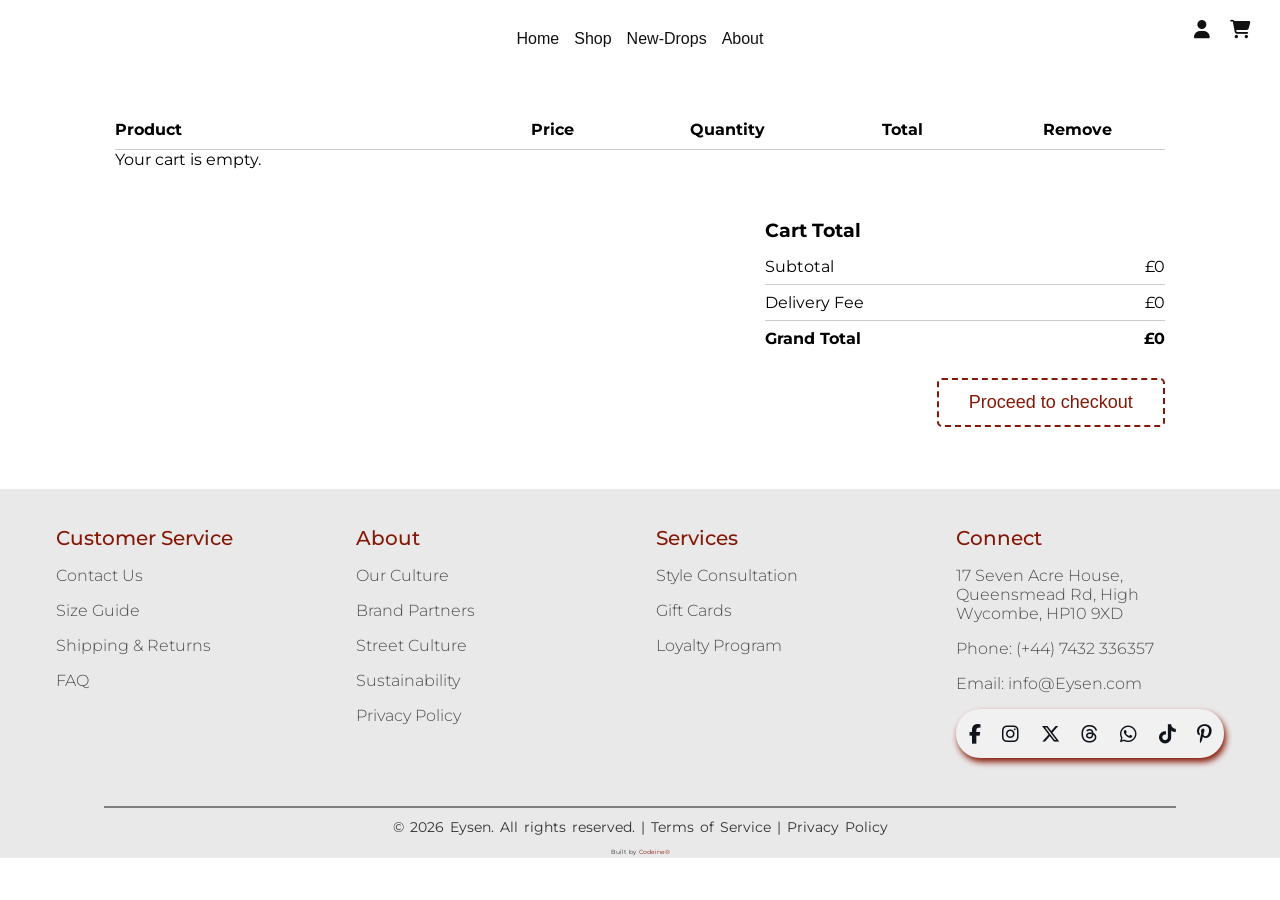
==== cart.html @ 0b16ee99 "Add files via upload" ====
<!DOCTYPE html>
<html lang="en">
<head>
    <meta charset="UTF-8">
    <meta name="viewport" content="width=device-width, initial-scale=1.0">
    <link rel="stylesheet" href="styles.css">
    <link rel="stylesheet" href="https://unpkg.com/aos@next/dist/aos.css" />
    <link rel="stylesheet" href="https://cdnjs.cloudflare.com/ajax/libs/font-awesome/6.5.0/css/all.min.css">
    <title>Cart</title>
</head>
<body>
    <header>

        <nav class="link">
            <ul>
                <li><a href="index.html">Home</a></li>
                <li><a href="index.html#product">Shop</a></li>
                <li><a href="#">New-drops</a></li>
                <li><a href="#">About</a></li>
                
            </ul>
        </nav>

        <nav class="icons">
            <ul>
                <li>
                    <a href="cart.html">
                        <i class="fa-solid fa-cart-shopping"></i>
                        <span class="cart-item-count"></span>
                    </a>
                </li>                
                <li><a href="login.html"><i class="fa-solid fa-user"></i></a></li>
            </ul>
        </nav>
    </header>

    <div class="cart">
        <div class="cart-header">
            <span>Product</span>
            <span>Price</span>
            <span>Quantity</span>
            <span>Total</span>
            <span>Remove</span>
        </div>

        <div class="cart-items">
             <div class="cart-item"> 
                <!-- <div class="product">
                    <img src="images/product1_green_1.jpg">
                    <div class="item-detail">
                        <p>Men Casual Round Neck T-shirt</p>
                        <div class="size-color-box">
                            <span class="size">L</span>
                            <span class="color">Green</span>
                        </div>
                    </div>
                </div> 
                <span class="price">£200</span>
                <div class="quantity"><input type="number" value="1"></div>
                <span class="total-price">£200</span>
                <button class="remove"><i class="fa-solid fa-xmark"></i></button> -->
            </div> 
        </div>

        <div class="cart-total">
            <h3>Cart Total</h3>
            <p>Subtotal <span class="subtotal">£0</span></p>
            <p>Delivery Fee <span class="delivery-fee">£0</span></p>
            <p>Grand Total <span class="grand-total">£0</span></p>
            <button class="btn">Proceed to checkout</button>
        </div>
    </div>

    <footer>
        <div class="footer-grid">
            <div class="footer-links">
                <h3>Customer Service</h3>
                <ul>
                    <li><a href="#">Contact Us</a></li>
                    <li><a href="#">Size Guide</a></li>
                    <li><a href="#">Shipping & Returns</a></li>
                    <li><a href="#"></a></li>
                    <li><a href="#">FAQ</a></li>
                    <li><a href="index.html"><img src="ESimg/logo.png" alt=""></a></li>
                </ul>
            </div>

            <div class="footer-links">
                <h3>About</h3>
                <ul>
                    <li><a href="#">Our Culture</a></li>
                    <li><a href="#">Brand Partners</a></li>
                    <li><a href="#">Street Culture</a></li>
                    <li><a href="#">Sustainability</a></li>
                    <li><a href="#">Privacy Policy</a></li>
                </ul>
            </div>

            <div class="footer-links">
                <h3>Services</h3>
                <ul>
                    <li><a href="#">Style Consultation</a></li>
                    <li><a href="#"></a></li>
                    <li><a href="#">Gift Cards</a></li>
                    <li><a href="#">Loyalty Program</a></li>
                    <li><a href="#"></a></li>
                </ul>
            </div>

            <div class="footer-links">
                <h3>Connect</h3>
                <ul>
                    <li><p>17 Seven Acre House, Queensmead Rd, High Wycombe, HP10 9XD</p></li>
                    <li><a href="tel:+447432336357">Phone: (+44) 7432 336357</a></li>
                    <li><a href="mailto:danielobenney@gmail.com">Email: info@Eysen.com</a></li>
                    <p class="social-icons">
                        <a href="https://facebook.com/Eysen" target="_blank"><i class="fa-brands fa-facebook-f"></i></a>
                        <a href="https://instagram.com/Eysen" target="_blank"><i class="fa-brands fa-instagram"></i></a>
                        <a href="https://x.com/Eysen" target="_blank"><i class="fa-brands fa-x-twitter"></i></a>
                        <a href="https://threads.com/Eysen" target="_blank"><i class="fa-brands fa-threads"></i></a>
                        <a href="https://wa.me/+447432336357" target="_blank"><i class="fa-brands fa-whatsapp"></i></a>
                        <a href="https://tiktok.com/Eysen" target="_blank"><i class="fa-brands fa-tiktok"></i></a>
                        <a href="https://pinterest.com/Eysen" target="_blank"><i class="fa-brands fa-pinterest-p"></i></a>
                    </p>
                </ul>
            </div>
        </div>

        <p id="copyright">&copy; 2026 Eysen. All rights reserved. &VerticalLine; <a href="">Terms of Service</a>  &VerticalLine; <a href="">Privacy Policy</a></p>
        <p id="ref">Built by <i class="brand-name">Codeine&reg;</i></p>

     </footer>
    <script src="script.js"></script>
</body>
</html>
---- styles.css ----
@import url('https://fonts.googleapis.com/css2?family=Bebas+Neue&family=Italiana&family=Montserrat:ital,wght@0,100..900;1,100..900&family=Orbitron:wght@400..900&family=Roboto:ital,wght@0,100..900;1,100..900&display=swap');

* {
  margin: 0;
  padding: 0;
  box-sizing: border-box;
}

html {
  scroll-behavior: smooth;
}

.brand-name {
  color: #851706;
  font-style: normal;
}

header {
  position: absolute; 
  top: 0;
  left: 0;
  width: 100%;
  /* backdrop-filter: blur(12px); 
  -webkit-backdrop-filter: blur(12px); */
  background: transparent; /* Ensures no solid color remains */
  z-index: 10; /* Keeps it above the image */
  display: flex;
  flex-direction: row;
  justify-content: space-between;
  align-items: center; 
  padding: 20px 30px;
  height: 60px;
  color: #111;
}

.link ul{
  position:absolute;
  left:50%;
  transform:translateX(-50%);
  list-style: none;
  display: flex;
  flex-direction: row;
  gap: 15px;
  justify-content: center;
  align-items: center;
  font-family: 'Poppins', sans-serif;
  color: inherit;
}

.link a {
  text-decoration: none;
  text-transform: capitalize;
  display: inline-block;
  color: inherit;
  cursor: pointer;
  font-weight: 400;
  font-size: 16px;
  font-weight: 300;
  transition: all 1s;

}

.link a:hover {
  transform: scale(1.1);
  color: #851706;
}

.icons ul {
  list-style: none;
  display: flex;
  flex-direction: row-reverse;
  justify-content: space-between;
  align-items: center;
  gap: 20px;
  font-size: 18px;
  cursor: pointer;
}

.icons ul li a {
  color: inherit;
  transition: all 0.8s ease;
}

.icons ul li a:hover {
  color: #851706;
}

.cart-item-count {
  position: absolute;
  top: 14px;
  right: 8px;
  width: 18px;
  height: 18px;
  background: #851706;
  color: #fff;
  border-radius: 50%;
  font-weight: 600;
  font-size: 10px;
  line-height: 20px;
  text-align: center;
}

.hero {
  background: url(ESimg/PO3.png);
  background-color: rgba(0, 0, 0, 0.2);
  background-blend-mode: darken;
  height: 130vh;
  background-size: cover;
  background-position: center;
  font-family: 'Clash Display', sans-serif;
  padding: 0 30px;
}

.hero .logo {
  position: absolute;
  top: 20%;
  left: 10%;
  transform: translate(-50%, -50%);
  text-align: center;
  height: 50px;
}

.hero img {
  position: absolute;
  top: 80%;
  transform: translate(-50%, -50%);
  width: 200px;
  color: #fff;
}

.hero h3 {
  position: absolute;
  top: 95%;
  left: 50%;
  transform: translate(-50%, -50%);
  color: #f5f5f5;
  font-size: 30px;
  font-weight: 300;
}

.hero p {
  position: relative;
  top: 45%;
  width: 420px;
  font-size: 24px;
  font-weight: 400;
  color: #000;
  line-height: 1.05;
  text-align: left;
}

.hero-btn {
  position: relative;
  top: 50%;
  width: fit-content;
  font-size: 22px;
  font-weight: 400;
  display: inline-block;
  background-color: transparent;
  color: #000;
  cursor: pointer;
  border: 2px solid #000;
  border-radius: 5px;
  padding: 8px;
  transition: transform 2.5s ease; 
  text-decoration: none;
}

.hero-btn:hover {
  transform: scale(1.05);
  border: 2px solid #851706;
}

.hero-btn:active {
  color: #fff;
}

.collection {
  background-color: #E9E8E8;
  font-family: 'Montserrat', sans-serif;
  padding: 40px 0;
}

.collection h2 {
  font-size: 40px;
  font-weight: 250;
  color: #111;
  text-align: center;
  padding: 40px 0 0;
  
}

.collection h3 {
  font-size: 24px;
  font-weight: 200; 
  color: #333;
  text-align: center;
  padding: 20px 0;
}

.container {
  max-width: 100%;
  margin: 0 20px;
  overflow: auto;
  padding: 0 50px;
}

.card {
  display: flex;
  flex-direction: row;
  margin-bottom: 2rem;
  background-color: #f5f5f5;
  box-shadow: 5px 10px 15px rgba(255, 255, 255, 0.2);
  border-radius: 10px;
  padding: 10px;
}

.card img {
  height: 420px;
  width: 420px;
  margin: 10px;
  object-fit: contain;
  border-radius: 10px;
  box-shadow: 4px 4px 6px rgba(0, 0, 0, 0.2);
}

.card:nth-child(even) img {
  order: 2;
}

.card-txt {
  display: flex;
  flex-direction: column;
  justify-content: space-around;
  padding: 5px 40px;
}

.card h4 {
  font-weight: 300;
  font-size: 30px;
  color: #444;
  padding: 0;
}

.card p {
  width: 75%;
  line-height: 1.5;
}

.card .card-btn {
  padding: 6px;
  border: 2px solid #851706;
  color: #fff;
  width: fit-content;
  border-radius: 5px;
  background-color: #851706;
  font-size: 18px;
  font-weight: 400;
  cursor: pointer;
}

.card .card-btn:hover {
  background-color: transparent;
  color: #851706;
  transform: translateX(5px);
  transition: all 0.8s ease-in-out;
}

.card-btn::after {
  background-color: transparent;
  color: #851706;
}

.product-collection {
  padding: 100px 9% 30px;
  font-family: 'Montserrat', sans-serif;
}

.product-collection h1 {
  font-size: 40px;
  font-weight: 250;
  color: #111;
  text-align: center;
  padding-bottom: 40px;
}

.product-collection .product-list {
  display: grid;
  grid-template-columns: repeat(auto-fit, minmax(250px, 1fr));
  gap: 20px;
}

.product-collection .img-box {
  display: flex;
  overflow: hidden;
  cursor: pointer;
  border-top-left-radius: 15px; 
  border-top-right-radius: 15px; 
 
}

.product-collection .img-box img {
  width: 100%;
  transition: 0.5s;
  height: 376.39px;
  object-fit: cover;
}

.product-collection .img-box:hover img {
  transform: scale(1.1);
}

.product-collection .title {
  width: 100%;
  font-size: 16px;
  font-weight: 400;
  margin-top: 10px;
}

.product-collection .price {
  display: block;
  font-weight: 500;
  margin-top: 8px;
}

.product-detail {
  display: grid;
  grid-template-columns: repeat(2, 1fr);
  gap: 40px;
  padding: 140px 9% 30px;
  font-family: 'Montserrat', sans-serif;
}

.product-detail .product-img {
  display: grid;
  grid-template-columns: 1fr 4fr;
  gap: 14px;
  height: 550px;
}

.product-detail .product-img img {
  display: block;
  width: 100%;
  height: 100%;
  object-fit: cover;
  border-radius: 10px;
}

.product-detail .thumbnail-list {
  display: flex;
  flex-direction: column;
  gap: 12px;
}

.product-detail .thumbnail-list img {
  height: calc(100% /4 - 9px);
  cursor: pointer;
} 

.product-detail .title {
  font-weight: 600;
  line-height: 1.5;
  font-size: 28px;
  margin-bottom: 6px;
}

.product-detail .rating i {
  color: #851706;
}

.product-detail .price {
  display: block;
  font-size: 25px;
  font-weight: 600;
  margin: 18px 0;
}

.product-detail .description {
  line-height: 1.2;
  margin-bottom: 12px;
}

.product-detail :is(size-selection, .color-selection) {
  margin: 20px 0;
}

.product-detail :is(size-selection p, .color-selection p) {
  margin-bottom: 10px;
}

.product-detail .size-options, .color-options {
  display: flex;
  gap: 12px;
}

.product-detail .size-options button {
  width: 45px;
  height: 45px;
  border: 2px solid transparent;
  cursor: pointer;
  background-color: #f5f5f5;
  border-radius: 5px;
}

.product-detail .color-options img {
  width: 85px;
  height: 85px;
  border: 2px solid transparent;
  border-radius: 10px;
  cursor: pointer;
}
.product-detail :is(.size-options .selected, .color-options .selected) {
  border-color: #851706;
}

.btn {
  padding: 12px 50px;
  background: transparent;
  border: 2px dashed #851706;
  color: #851706;
  border-radius: 5px;
  font-size: 18px;
  font-weight: 400;
  cursor: pointer;
  margin-bottom: 20px;
  transition: all;
}

.btn:hover {
  border: 2px solid #851706;
  transition-duration: 2s;
}

.btn:active {
  background: #851706;
  color: white;
  transition-duration: 0.5s;
}

.product-detail .product-policy {
  border-top: 1px solid #ddd;
  padding-top: 10px;
}

.product-detail .product-policy p {
  margin: 3px 0;
}

.cart {
  padding: 110px 9% 30px;
  font-family: 'Montserrat', sans-serif;
}

.cart-header {
  display: flex;
  padding: 10px 0; 
  font-weight: bold;
  border-bottom: 1px solid #ccc;
}

.cart-header span {
  flex: 1; 
  text-align: center;
}

.cart-header span:first-child {
  flex: 2;
  text-align: left;
}

.cart-item {
  display: flex;
  align-items: center; 
  padding: 15px 0; 
  border-bottom: 1px solid #ccc;
}

.cart-item .product {
  display: flex;
  align-items: center;
  flex: 2;
}

.cart-item img {
  width: 80px;
  margin-right: 15px;
  border-radius: 5px;
}

.cart-item .size-color-box {
  display: flex;
  align-items: center;
  gap: 10px;
  margin-top: 10px;
}

.cart-items .size {
  padding: 6px 12px;
  background: #f2f2f2;
  font-size: 14px;
  border-radius: 5px;
  outline: #851706 solid 1px;
}

.cart-item :is(.price, .quantity, .total-price) {
  flex: 1;
  text-align: center;
}

.cart-item .quantity input {
  width: 50px;
  padding: 5px;
  border: 1px solid #851706;
  border-radius: 5px;
  outline: none;
  text-align: center;
}

.cart-item .remove {
  background: transparent;
  border: none;
  flex: 1;
}

.cart-item .remove i {
  font-size: 20px;
  color: #851706;
  cursor: pointer;
}

.cart-total {
  width: 400px;
  margin: 50px 0 0 auto;
}

.cart-total h3 {
  margin-bottom: 15px;
}

.cart-total p {
  display: flex;
  justify-content: space-between;
}

.cart-total p:not(:last-of-type) {
  border-bottom: 1px solid #ccc;
  padding-bottom: 8px;
  margin-bottom: 8px;
}

.cart-total p:last-of-type {
  font-weight: bold;
}

.cart-total .btn {
  display: block;
  padding: 12px 30px;
  margin: 30px 0 0 auto;
}

.policy {
  font-family: 'Montserrat', sans-serif;
  background-color: #fff;
  padding: 20px 30px 40px;
}

.policy h2 {
  text-align: center;
  font-weight: 300;
  font-size: 40px;
}

.policy h3{
  text-align: center;
  font-weight: 300;
  font-size: 24px;
  margin: 8px 0;
}

.policy-container {
  display: grid;
  grid-template-columns: repeat(4, 1fr);
  gap: 20px;
  padding: 20px;
  font-family: 'Cabinet Grotesk', sans-serif;
}

.policy-card {
  display: flex;
  flex-direction: column;
  justify-content: center;
  align-items: center;
  background-color: #f9f9f944;
  padding: 40px 20px;
  border-radius: 12px;
  box-shadow: 4px 6px 10px rgba(225, 225, 225, 0.2);
  cursor: pointer;
}

.icon-container {
  display: flex;
  flex-direction: row;
  justify-content: center;
  align-items: center;
  background-color: #f5f5f5;
  height: 100px;
  width: 100px;
  font-size: 60px;
  padding: 10px;
  border-radius: 20px;
  cursor: pointer;
  transition: all .5s ease-in-out;
}

#delivery {
  transition: all 2s;
}

.policy-card:hover #delivery {
  transform: translateX(10px);
  color: #212163;
}

#refund {
  transition: all 2s;
}

.policy-card:hover #refund {
  transform: rotateX(180deg);
  color: #4e9b4e;
}

#payment {
  transition: transform 2s
}

.policy-card:hover #payment {
  transform: translate(2px, 4px) rotate(30deg) scale(1.02);
  color: #a16c2a;
}

#premium {
  transition: transform 2s
}

.policy-card:hover #premium {
  transform: rotateY(180deg);
  color: #b19916;
}

.policy-card:hover .icon-container{
  transform: scale(1.1);
}

.policy-card h4 {
  font-size: 22px;
  padding: 10px 0 0;
  font-weight: 400;
  text-align: center;
  color: #111;

}

.policy-card p {
  text-align: center;
  padding: 5px 0;
  font-size: 18px;
  font-weight: 300;
}

/* FOOTER */
footer {
  padding: 1.5rem 1.5rem 0 1.5rem;
  margin-top: 2rem;
  background-color: #EAE9E9;
  color: #333;
  font-family: 'Montserrat', sans-serif;
}

.footer-links ul li{
  list-style: none;
  opacity: 85%;
}

footer a {
  text-decoration: none;
  color: inherit;
}

.footer-grid {
  display: grid;
  grid-template-columns: repeat(4, 1fr);
  gap: 2rem;
  padding: 0 2rem;
  margin-bottom: 3rem;
}

.footer-links h3 {
  font-size: 1.25rem;
  font-weight: 500;
  padding: .8rem 0 1rem;
  color: #851706;
}

.footer-links li {
  margin-bottom: 1rem;
  font-weight: 300;
  font-size: 1rem;
  cursor: pointer;
  transition: all;
}

.footer-links li:hover {
  color: #851706;
  transform: scale(1.1);
  transition-duration: 1.2s;
}

.footer-links li a img {
  width: 120px;
}

.social-icons  {
  box-shadow: 2px 4px 6px #851706;
  display: flex;
  flex-direction: row;
  justify-content: space-between;
  font-size: 1.2rem;
  background-color: #F1F1F1;
  color: #0f141b;
  padding: .8rem;
  border-radius: 24px;
  text-align: center;
}

.social-icons a {
  transition: all;
  transition-duration: .8s;
}

.social-icons a:hover {
  transform: scale(1.2);
  color: #851706;
}

footer #copyright {
  margin: 0 5rem;
  padding: 10px;
  text-align: center;
  border-top: 2px solid grey;
  font-size: .895rem;
  word-spacing: 2px;
}

footer #ref {
  padding: 2px;
  text-align: center;
  font-size: 6px;
  word-spacing: 1px;
}

:root {
  --accent-color: #851706;
  --base-color: white;
  --text-color: #fff;
  --input-color: transparent;
}

.login-signup {
  /* min-height: 100vh; */
  text-align: center;
  font-family: 'Montserrat', sans-serif;
  background-image: url('ESimg/polkadot.png');
  background-size: cover;
  background-position: right;
}

.form-container {
  display: inline-block;
  backdrop-filter: blur(8px);  /* <- MAIN BLUR */
  -webkit-backdrop-filter: blur(8px);
  background-color: rgba(255, 255, 255, 0);
  padding: 10px;
  height: 90vh;
  width: max(30%, 350px);
  margin-top: 40px;
  border-radius: 25px;
  text-align: center;
}

.wrapper {
  color: white;
  box-sizing: border-box;
  border-radius: 0 20px 20px 0;
  display: flex;
  flex-direction: column;
  align-items: center;
  justify-content: center;
}

.wrapper h1 {
  font-size: 32px;
  font-weight: 300;
  color: var(--text-color);
}

form {
  width: min(400px, 100%);
  margin-top: 20px;
  margin-bottom: 50px;
  display: flex;
  flex-direction: column;
  align-items: center;
  gap: 10px;
}

form > div {
  width: 100%;
  display: flex;
  justify-content: center;
  padding-top: 10px;
}

form label {
  flex-shrink: 0;
  height: 50px;
  width: 50px;
  background-color: transparent;
  fill: var(--base-color);
  border-radius: 10px 0 0 10px;
  display: flex;
  justify-content: center;
  align-items: center;
  font-size: 16px;
  color: var(--accent-color);
}

form input {
  box-sizing: border-box;
  flex-grow: 1;
  min-width: 0;
  height: 50px;
  border-radius: 10px;
  border: 2px solid var(--input-color);
  border-left: none;
  border-right: none;
  background-color: var(--input-color);
  padding: 5px;
  color: var(--text-color);
  font-family: 'Montserrat', sans-serif;
  transition: 1000ms ease;
}

form input:focus{
  outline: none;
  border-color: var(--text-color);
  background-color: var(--input-color);
}

/* div:has(input:focus) > label{
  background-color: var(--text-color);
} */

form input::placeholder {
  color: var(--text-color);
  opacity: 1;
}

form button {
  margin-top: 10px;
  border: none;
  border-radius: 10px;
  padding: 5px 25px;
  font-size: 20px;
  cursor: pointer;
  color: var(--text-color);
  background-color: var(--accent-color);
  transition: 150ms ease;
}

form button:hover {
  background-color: var(--text-color);
  color: var(--accent-color);
}

form button:focus {
  outline: none;
  background-color: var(--text-color);
}

.wrapper a {
  text-decoration: none;
  color: var(--accent-color);
}

.wrapper a:hover {
  text-decoration: underline;
}

form div.incorrect label{
  background-color: var(--accent-color);
}

form div.incorrect input{
  border-color: var(--accent-color);
}

#error-message {
  color: var(--accent-color);
  font-size: 12px;
}

.checkout-order {
  background: linear-gradient(to right, #ffe9e944, #f8f8f844);
  margin: 5.5% 5.5% 0 5.5%;
  padding: 40px 20px 40px 20px;
  /* border-radius: 20px; */
  display: grid;
  grid-template-columns: repeat(2, 1fr);
  font-family: 'Montserrat', sans-serif;
}

.checkout-wrapper {
  color: #111;
  background-color: #ffffff;
  box-shadow: 3px 6px 6px rgba(225, 225, 225, 0.08);
  width: fit-content;
  padding: 10px 20px 10px 20px;
  border-radius: 20px;
}

.checkout-order h1 {
  font-size: 28px;
  font-weight: 300;
  margin-top: 5px;
  text-align: center;
  background: linear-gradient(to right, red, #111);
  -webkit-background-clip: text;
  -webkit-text-fill-color: transparent;
}

#checkout {
  display: grid;
  grid-template-columns: repeat(2, 1fr);
  justify-content: center;
  align-items: center;
  gap: 20px;
}

#checkout > div {
  width: 100%;
  display: flex;
  flex-direction: column;
  justify-content: center;
  padding-top: 10px;
}

#checkout label {
  width: 100%;
  display: flex;
  flex-direction: row;
  justify-content: start;
  padding-top: 10px;
}

#checkout input {
  box-sizing: border-box;
  flex-grow: 1;
  min-width: 0;
  height: 50px;
  border-radius: 10px;
  border: none;
  border-left: none;
  border-right: none;
  box-shadow: 2px 2px 2px rgba(225, 225, 225, 0.15);
  background-color: var(--input-color);
  color: #111;
  font-family: 'Montserrat', sans-serif;
  transition: 1000ms ease;
}


#checkout input::placeholder {
  opacity: 1;
  color: #666;
}

.order {
  background-color: #fff;
  border-radius: 20px; 
  box-shadow: 5px 10px 10px rgba(225, 225, 225, 0.05);
}

.order-summary {
  border-bottom: 1px solid #ccc;
  margin: 8px;
}

.order-summary .info {
  display: flex;
  align-items: center;
  flex: 2;
  padding: 15px; 
  width: 100%;
}

.info img {
  width: 85px;
  margin-right: 15px;
  border-radius: 5px;
}

.info .details {
  display: flex;
  flex-direction: row;
  align-items: center;
  justify-content: space-between;
  width: 100%;
}

.order-total {
  width: 400px;
  margin: 50px 8px 0 auto;
}

.order-total p {
  display: flex;
  justify-content: space-between;
}

.order-total p:not(:last-of-type) {
  border-bottom: 1px solid #ccc;
  padding-bottom: 8px;
  margin-bottom: 8px;
}

.order-total p:last-of-type {
  font-weight: bold;
}

.checkout-btn {
  display: flex;
  flex-direction: row;
  justify-content: center;
  align-items: center;
  text-align: center;
  margin-top: 30px;
}

.checkout-btn button {
  font-family: 'Montserrat', sans-serif;
  width: 200px;
  text-align: center;
  padding: 10px;
  outline: none;
  border: none;
  cursor: pointer;
  border-radius: 5px;
  background-color: #851706;
  color: #fff;
  font-size: 20px;
  transition: all 500ms ease ;
}

.checkout-btn button:hover {
  background-color: #aa3524;
}

@media (max-width: 1024px) {
  .footer-grid {
    grid-template-columns: repeat(2, 1fr);
    gap: 1.5rem;
    padding: 0 1rem;
  }

  .policy-container {
    grid-template-columns: repeat(2, 1fr);
  }

  .checkout-order {
    grid-template-columns: 1fr;
    margin: 80px 4% 0;
    padding: 20px;
    gap: 30px;
  }

  .order-total {
    width: 100%;
    margin: 20px 0 0;
  }

  .checkout-wrapper {
    width: 100%;
  }

  .product-detail {
    grid-template-columns: 1fr;
    padding: 100px 5% 30px;
  }

  .product-detail .product-img {
    height: 400px;
  }
}

/* Mid phones (481px – 767px) */
@media (max-width: 767px) {
  /* Header */
  header {
    padding: 10px 16px;
    height: auto;
    flex-wrap: wrap;
    gap: 8px;
  }

  .link ul {
    position: static;
    transform: none;
    flex-wrap: wrap;
    gap: 10px;
    order: 3;
    width: 100%;
    padding: 6px 0;
  }

  .link a {
    font-size: 14px;
  }

  .icons ul {
    gap: 12px;
    font-size: 16px;
  }

  /* Hero */
  .hero {
    height: 100vh;
    padding: 0 16px;
  }

  .hero p {
    width: 100%;
    font-size: 18px;
    top: 40%;
  }

  .hero h3 {
    font-size: 20px;
    width: 90%;
    text-align: center;
  }

  .hero-btn {
    font-size: 16px;
    top: 46%;
  }

  .hero img {
    width: 140px;
    top: 75%;
  }

  /* Collection cards */
  .collection h2 {
    font-size: 28px;
    padding: 20px 16px 0;
  }

  .collection h3 {
    font-size: 18px;
    padding: 12px 16px;
  }

  .container {
    margin: 0 8px;
    padding: 0 12px;
  }

  .card {
    flex-direction: column;
    padding: 8px;
  }

  .card img {
    width: 100%;
    height: 260px;
    margin: 0 0 10px 0;
  }

  .card:nth-child(even) img {
    order: 0;
  }

  .card-txt {
    padding: 10px 12px;
    gap: 14px;
  }

  .card h4 {
    font-size: 22px;
  }

  .card p {
    width: 100%;
  }

  /* Product collection grid */
  .product-collection {
    padding: 80px 4% 20px;
  }

  .product-collection h1 {
    font-size: 28px;
    padding-bottom: 20px;
  }

  .product-collection .product-list {
    grid-template-columns: repeat(2, 1fr);
    gap: 14px;
  }

  .product-collection .img-box img {
    height: 220px;
  }

  /* Product detail */
  .product-detail {
    grid-template-columns: 1fr;
    padding: 80px 4% 20px;
    gap: 20px;
  }

  .product-detail .product-img {
    height: 340px;
    grid-template-columns: 60px 1fr;
  }

  .product-detail .title {
    font-size: 22px;
  }

  .product-detail .price {
    font-size: 20px;
  }

  .product-detail .color-options img {
    width: 60px;
    height: 60px;
  }

  .btn {
    padding: 10px 30px;
    font-size: 16px;
  }

  /* Cart */
  .cart {
    padding: 80px 4% 20px;
  }

  .cart-header {
    display: none;
  }

  .cart-item {
    flex-direction: column;
    align-items: flex-start;
    gap: 10px;
    padding: 14px 0;
  }

  .cart-item .product {
    flex: unset;
    width: 100%;
  }

  .cart-item :is(.price, .quantity, .total-price) {
    flex: unset;
    text-align: left;
    display: flex;
    gap: 8px;
    align-items: center;
  }

  .cart-item :is(.price, .quantity, .total-price)::before {
    font-weight: 600;
    color: #555;
    font-size: 13px;
  }

  .cart-item .price::before { content: 'Price: '; }
  .cart-item .total-price::before { content: 'Total: '; }
  .cart-item .quantity::before { content: 'Qty: '; }

  .cart-item .remove {
    flex: unset;
    align-self: flex-end;
  }

  .cart-total {
    width: 100%;
    margin: 30px 0 0;
  }

  .cart-total .btn {
    width: 100%;
    text-align: center;
    padding: 12px;
  }

  /* Policy */
  .policy {
    padding: 16px 16px 30px;
  }

  .policy h2 {
    font-size: 26px;
  }

  .policy h3 {
    font-size: 18px;
  }

  .policy-container {
    grid-template-columns: repeat(2, 1fr);
    gap: 12px;
    padding: 12px 8px;
  }

  .policy-card {
    padding: 20px 10px;
  }

  .icon-container {
    height: 70px;
    width: 70px;
    font-size: 40px;
  }

  .policy-card h4 {
    font-size: 16px;
  }

  .policy-card p {
    font-size: 13px;
  }

  /* Footer */
  .footer-grid {
    grid-template-columns: repeat(2, 1fr);
    gap: 1rem;
    padding: 0 0.5rem;
    margin-bottom: 2rem;
  }

  footer #copyright {
    margin: 0 1rem;
    font-size: 0.75rem;
  }

  /* Checkout */
  .checkout-order {
    grid-template-columns: 1fr;
    margin: 70px 3% 0;
    padding: 16px;
    gap: 20px;
  }

  #checkout {
    grid-template-columns: 1fr;
    gap: 10px;
  }

  .order-total {
    width: 100%;
    margin: 20px 0 0;
  }

  .checkout-btn button {
    width: 100%;
    font-size: 18px;
  }

  /* Login */
  .form-container {
    width: 90%;
    height: auto;
    min-height: 80vh;
    margin-top: 60px;
    padding: 20px;
  }
}

/* Small phones (360px – 480px) */
@media (max-width: 480px) {
  .hero p {
    font-size: 16px;
    top: 38%;
  }

  .hero-btn {
    font-size: 14px;
    padding: 6px;
  }

  .card img {
    height: 220px;
  }

  .product-collection .product-list {
    grid-template-columns: 1fr 1fr;
    gap: 10px;
  }

  .product-collection .img-box img {
    height: 180px;
  }

  .product-detail .product-img {
    height: 280px;
    grid-template-columns: 50px 1fr;
  }

  .product-detail .size-options button {
    width: 38px;
    height: 38px;
    font-size: 13px;
  }

  .policy-container {
    grid-template-columns: 1fr 1fr;
    gap: 10px;
  }

  .footer-grid {
    grid-template-columns: 1fr 1fr;
  }

  .footer-links h3 {
    font-size: 1rem;
  }

  .footer-links li {
    font-size: 0.85rem;
    margin-bottom: 0.6rem;
  }

  .social-icons {
    font-size: 1rem;
    padding: 0.6rem;
  }

  .wrapper h1 {
    font-size: 24px;
  }

  form button {
    font-size: 16px;
    padding: 5px 18px;
  }
}

/* Foldable & very small phones (280px – 359px) — Samsung Galaxy Z Fold cover screen etc. */
@media (max-width: 359px) {
  header {
    padding: 8px 10px;
  }

  .link ul {
    gap: 6px;
  }

  .link a {
    font-size: 12px;
  }

  .icons ul {
    gap: 8px;
    font-size: 14px;
  }

  .hero {
    padding: 0 10px;
  }

  .hero p {
    font-size: 14px;
    top: 36%;
    line-height: 1.3;
  }

  .hero h3 {
    font-size: 16px;
  }

  .hero-btn {
    font-size: 13px;
    padding: 5px;
  }

  .hero img {
    width: 110px;
  }

  .collection h2 {
    font-size: 22px;
  }

  .collection h3 {
    font-size: 15px;
  }

  .card img {
    height: 180px;
  }

  .card h4 {
    font-size: 18px;
  }

  .card .card-btn {
    font-size: 14px;
  }

  /* Single column product grid on folded screen */
  .product-collection .product-list {
    grid-template-columns: 1fr;
  }

  .product-collection .img-box img {
    height: 260px;
  }

  .product-collection h1 {
    font-size: 22px;
  }

  .product-detail .product-img {
    grid-template-columns: 44px 1fr;
    height: 240px;
  }

  .product-detail .title {
    font-size: 18px;
  }

  .product-detail .price {
    font-size: 17px;
  }

  .product-detail .color-options img {
    width: 48px;
    height: 48px;
  }

  .product-detail .size-options {
    flex-wrap: wrap;
  }

  .btn {
    padding: 8px 20px;
    font-size: 14px;
  }

  /* Single column policy grid */
  .policy-container {
    grid-template-columns: 1fr;
  }

  .policy h2 {
    font-size: 20px;
  }

  .policy h3 {
    font-size: 15px;
  }

  .icon-container {
    height: 60px;
    width: 60px;
    font-size: 34px;
  }

  /* Single column footer */
  .footer-grid {
    grid-template-columns: 1fr;
    gap: 0.5rem;
    padding: 0;
  }

  footer #copyright {
    margin: 0 0.5rem;
    font-size: 0.7rem;
  }

  .cart-item img {
    width: 60px;
  }

  .cart-total {
    width: 100%;
  }

  .checkout-order {
    margin: 60px 2% 0;
    padding: 12px 8px;
  }

  .checkout-order h1 {
    font-size: 20px;
  }

  .checkout-btn button {
    font-size: 16px;
    padding: 8px;
  }

  .form-container {
    width: 95%;
    padding: 14px;
  }

  .wrapper h1 {
    font-size: 20px;
  }

  form {
    margin-bottom: 30px;
  }

  form button {
    font-size: 15px;
    padding: 5px 14px;
  }
}

/* Foldable unfolded state — Samsung Galaxy Z Fold open (~600px–720px) */
@media (min-width: 540px) and (max-width: 720px) {
  .product-collection .product-list {
    grid-template-columns: repeat(3, 1fr);
  }

  .product-collection .img-box img {
    height: 200px;
  }

  .policy-container {
    grid-template-columns: repeat(2, 1fr);
  }

  .footer-grid {
    grid-template-columns: repeat(2, 1fr);
  }

  .card {
    flex-direction: row;
  }

  .card img {
    height: 240px;
    width: 240px;
  }

  .card:nth-child(even) img {
    order: 2;
  }
}
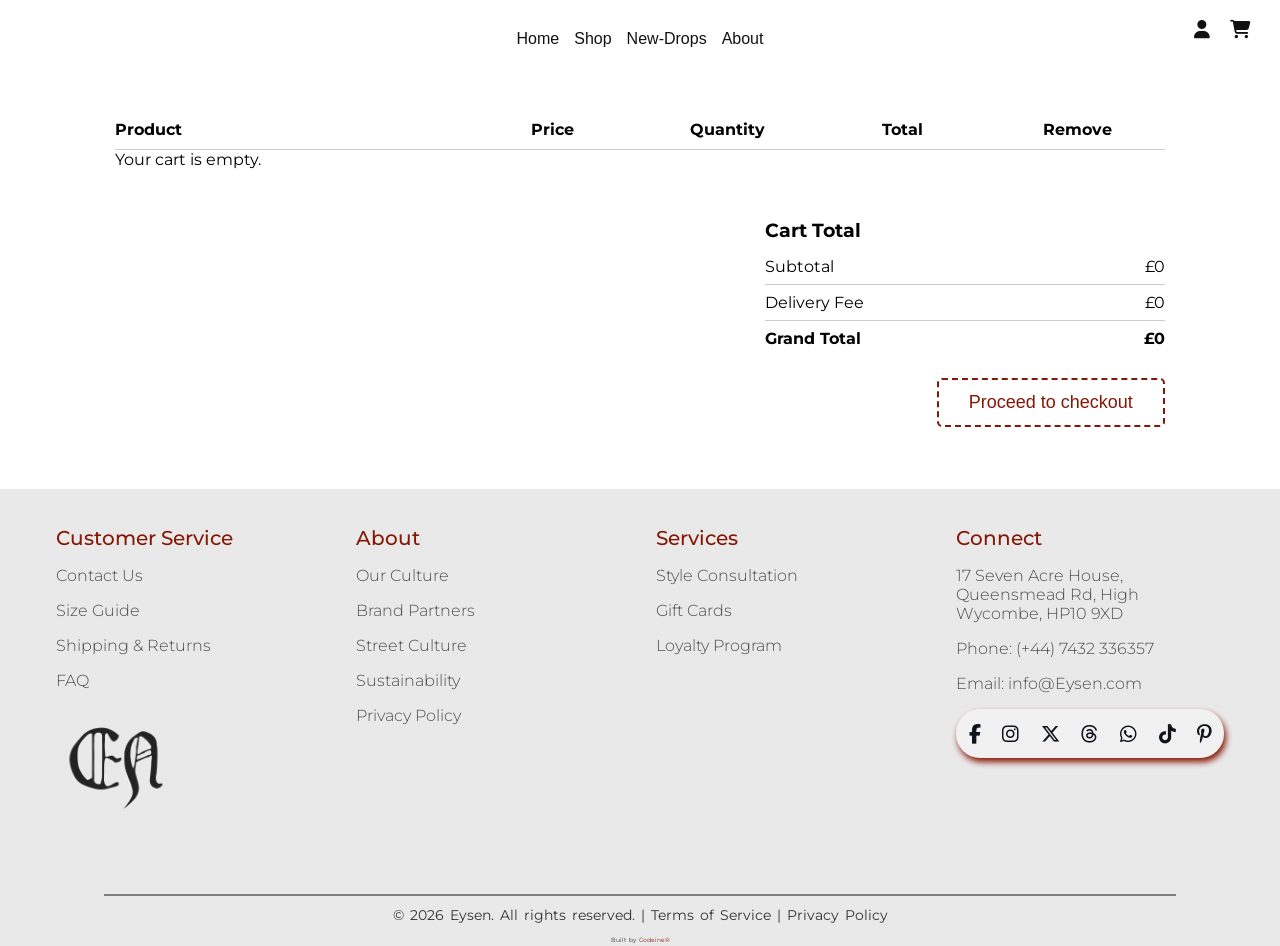
==== commit 29dbd0b0: "Update cart.html" ====
--- a/cart.html
+++ b/cart.html
@@ -67,7 +67,7 @@
             <p>Subtotal <span class="subtotal">£0</span></p>
             <p>Delivery Fee <span class="delivery-fee">£0</span></p>
             <p>Grand Total <span class="grand-total">£0</span></p>
-            <button class="btn">Proceed to checkout</button>
+            <button class="btn"><a href="checkout.html"></a>Proceed to checkout</button>
         </div>
     </div>
 
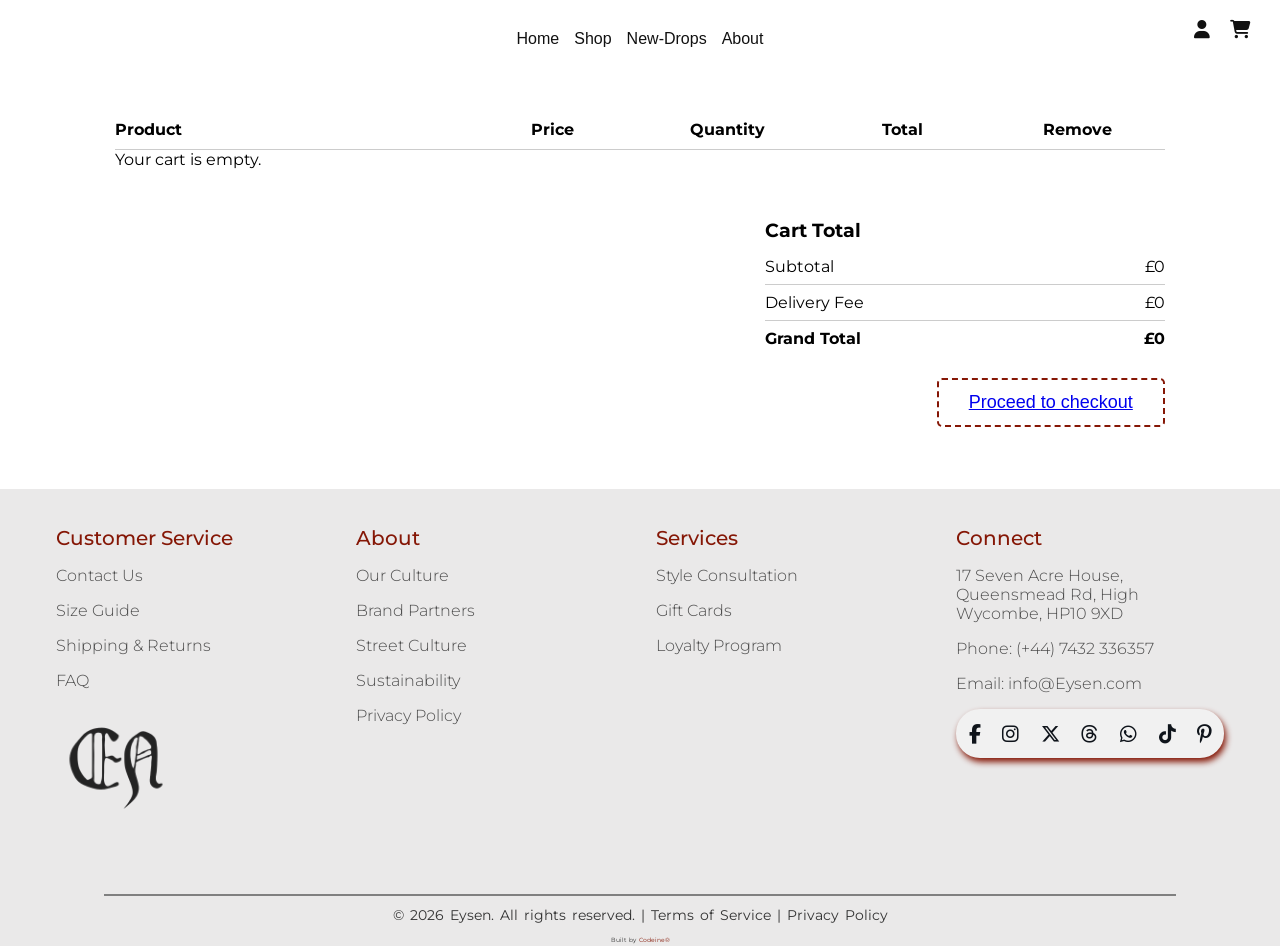
==== commit bdb2e230: "Fix HTML character encoding in cart.html" ====
--- a/cart.html
+++ b/cart.html
@@ -67,7 +67,7 @@
             <p>Subtotal <span class="subtotal">£0</span></p>
             <p>Delivery Fee <span class="delivery-fee">£0</span></p>
             <p>Grand Total <span class="grand-total">£0</span></p>
-            <button class="btn"><a href="checkout.html"></a>Proceed to checkout</button>
+            <button class="btn"><a href="checkout.html">Proceed to checkout</a></button>
         </div>
     </div>
 
@@ -132,4 +132,4 @@
      </footer>
     <script src="script.js"></script>
 </body>
-</html>+</html>
